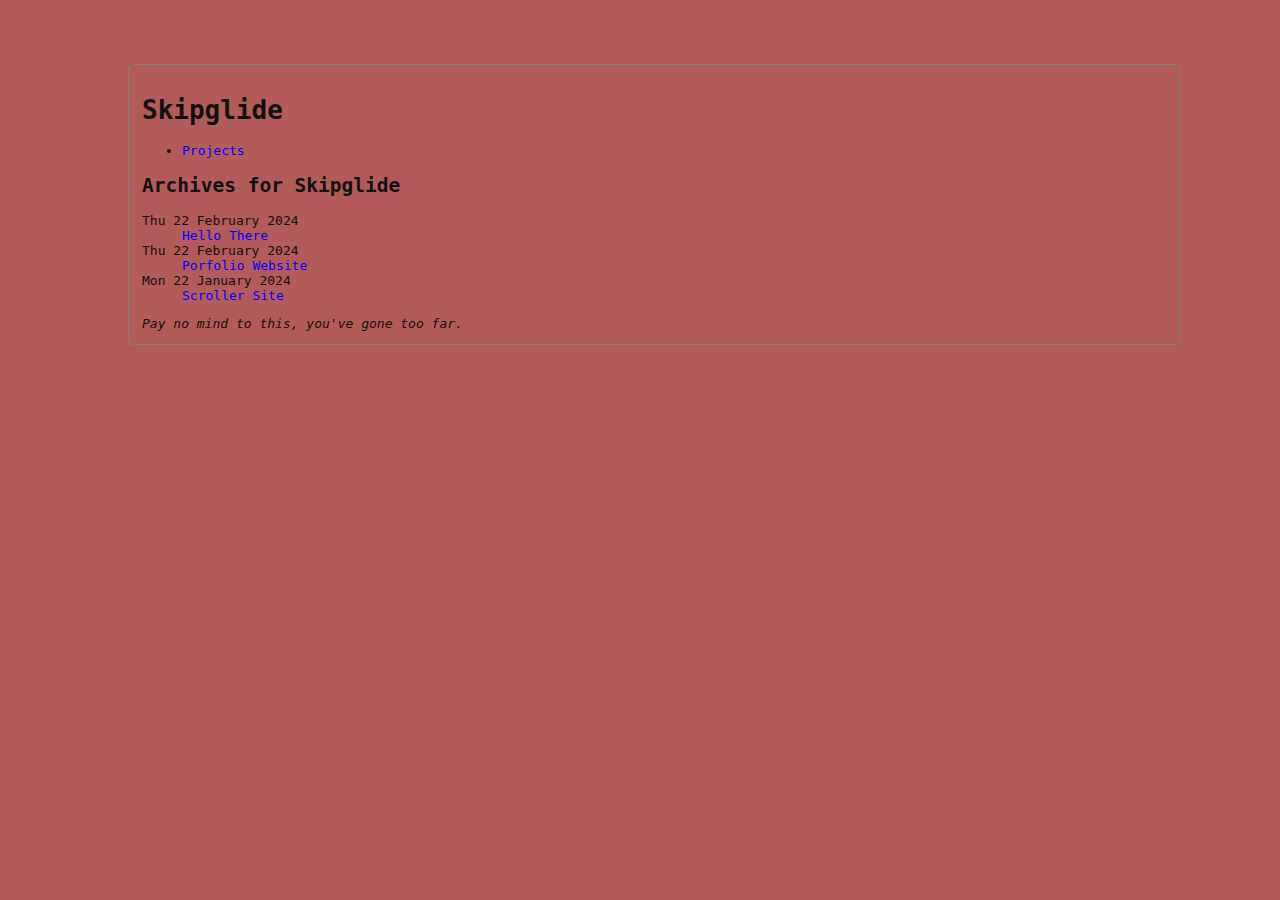
==== archives.html @ 79170056 "First Commit" ====
<!DOCTYPE html>
<html lang="en">
<head>
        <title>Skipglide - Archives</title>
        <meta charset="utf-8" />
        <meta name="generator" content="Pelican" />
        <meta name="viewport" content="width=device-width, initial-scale=1.0">
        <link rel="stylesheet" type="text/css" href="./theme/css/style.css" />
</head>

<body>
        <header>
              <hgroup><h1><a href="./">Skipglide</a></h1></hgroup>
        <nav><ul>
            <li><a href="./category/projects.html" >Projects</a></li>
        </ul></nav>
        </header>
        <main>
<h2>Archives for Skipglide</h2>

<dl>
    <dt>Thu 22 February 2024</dt>
    <dd><a href="./first-post.html">Hello There</a></dd>
    <dt>Thu 22 February 2024</dt>
    <dd><a href="./pelican.html">Porfolio Website</a></dd>
    <dt>Mon 22 January 2024</dt>
    <dd><a href="./scroller.html">Scroller Site</a></dd>
</dl>
        </main>
        <footer>
                <address>
                Pay no mind to this, you've gone too far.
                </address>
        </footer>
</body>
</html>
---- theme/css/style.css ----
body {
    font-family : monospace ;
    font-size :  100% ;
    background-color : rgb(179, 90, 90) ;
    color : #111 ;
    width :  80% ;
    min-width :  400px ;
    min-height :  200px ;
    padding :  1em ;
    margin :  5%  10% ;
    border : thin solid gray ;
    border-radius :  5px ;
    display : block ;
}

a:link    { color : blue ; text-decoration : none ;      }
a:hover   { color : blue ; text-decoration : underline ; }
a:visited { color : blue ;                               }

h1 a { color : inherit !important }
h2 a { color : inherit !important }
h3 a { color : inherit !important }
h4 a { color : inherit !important }
h5 a { color : inherit !important }
h6 a { color : inherit !important }

pre {
    margin :  2em  1em  2em  4em ;
}

#menu li {
    display : inline ;
}

#post-list {
    margin-bottom :  1em ;
    margin-top :  1em ;
}
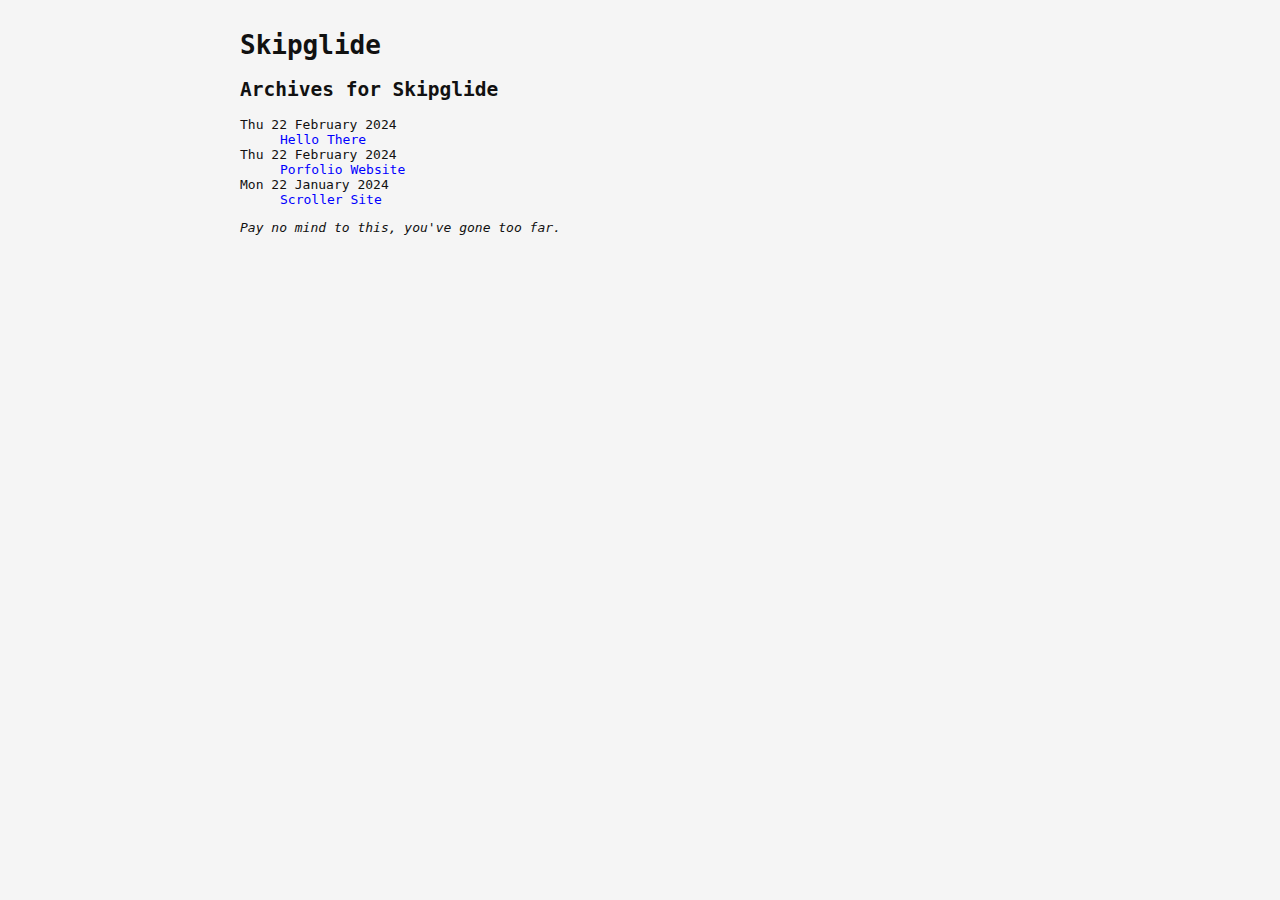
==== commit 479c6e36: "Updated looks" ====
--- a/archives.html
+++ b/archives.html
@@ -10,9 +10,9 @@
 
 <body>
         <header>
-              <hgroup><h1><a href="./">Skipglide</a></h1></hgroup>
+              <hgroup><h1><a href="/">Skipglide</a></h1></hgroup>
         <nav><ul>
-            <li><a href="./category/projects.html" >Projects</a></li>
+            <!--li><a href="/category/projects.html" >Projects</a></li-->
         </ul></nav>
         </header>
         <main>
@@ -20,11 +20,11 @@
 
 <dl>
     <dt>Thu 22 February 2024</dt>
-    <dd><a href="./first-post.html">Hello There</a></dd>
+    <dd><a href="/first-post.html">Hello There</a></dd>
     <dt>Thu 22 February 2024</dt>
-    <dd><a href="./pelican.html">Porfolio Website</a></dd>
+    <dd><a href="/pelican.html">Porfolio Website</a></dd>
     <dt>Mon 22 January 2024</dt>
-    <dd><a href="./scroller.html">Scroller Site</a></dd>
+    <dd><a href="/scroller.html">Scroller Site</a></dd>
 </dl>
         </main>
         <footer>
--- a/theme/css/style.css
+++ b/theme/css/style.css
@@ -1,7 +1,6 @@
-body {
-    font-family : monospace ;
+article {
     font-size :  100% ;
-    background-color : rgb(179, 90, 90) ;
+    background-color :whitesmoke;
     color : #111 ;
     width :  80% ;
     min-width :  400px ;
@@ -11,6 +10,28 @@
     border : thin solid gray ;
     border-radius :  5px ;
     display : block ;
+}
+
+body {
+    font-family : monospace ;
+    font-size :  100% ;
+    background-color :whitesmoke;
+    color : #111 ;
+    width :  80% ;
+    min-width :  400px ;
+    max-width: 800px ;
+    min-height :  200px ;
+    padding :  1em ;
+    margin :  0 auto ;
+    display : block ;
+}
+
+h1 {
+    font-size: xx-large;
+}
+
+p {
+    font-size: x-large;
 }
 
 a:link    { color : blue ; text-decoration : none ;      }
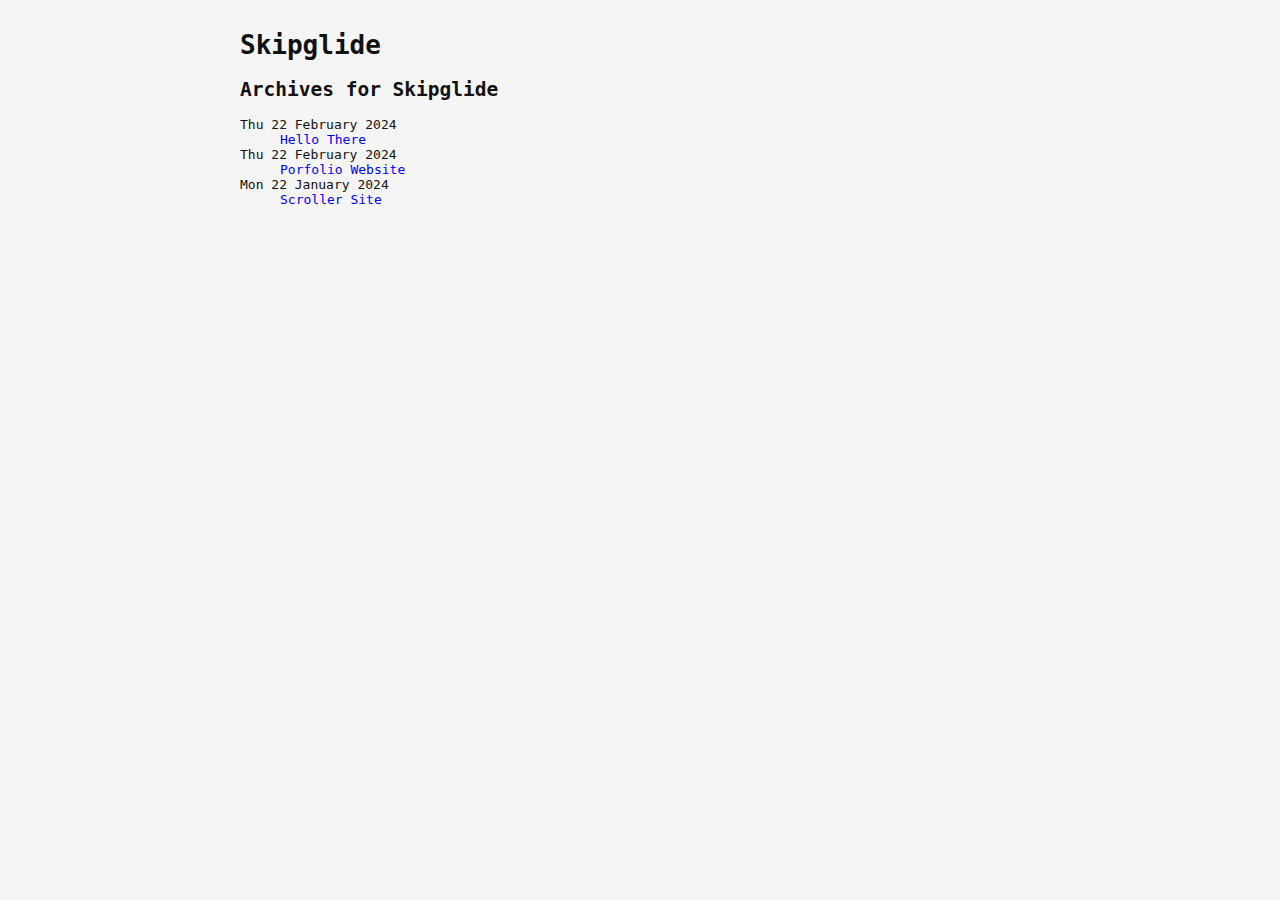
==== commit 32315f57: "More updates!" ====
--- a/archives.html
+++ b/archives.html
@@ -28,9 +28,6 @@
 </dl>
         </main>
         <footer>
-                <address>
-                Pay no mind to this, you've gone too far.
-                </address>
         </footer>
 </body>
 </html>